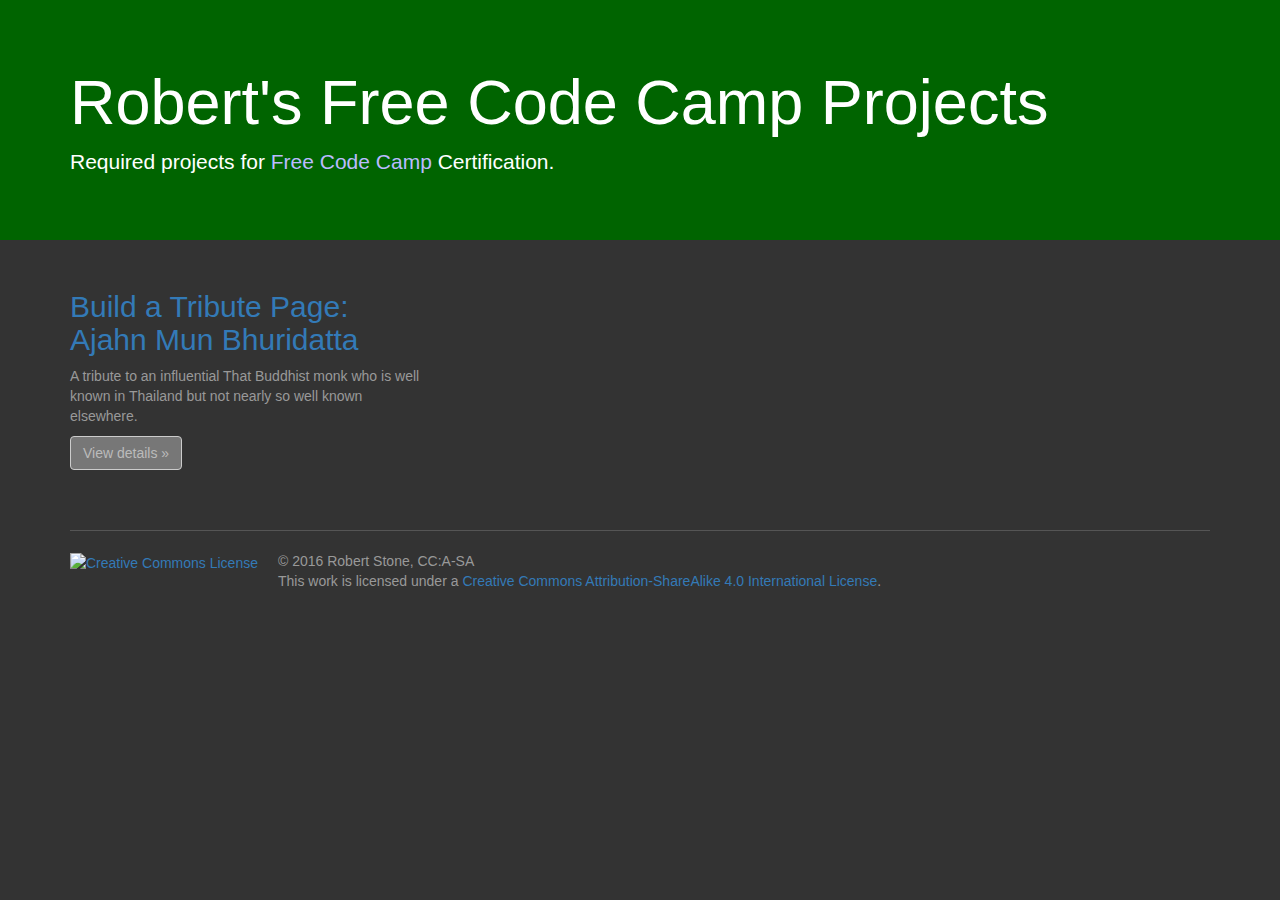
==== index.html @ 2de4c8d0 "Top level page pointing to all projects." ====
<!DOCTYPE html>
<html lang="en">

<head>
  <meta charset="utf-8">
  <meta http-equiv="X-UA-Compatible" content="IE=edge">
  <meta name="viewport" content="width=device-width, initial-scale=1">
  <!-- The above 3 meta tags *must* come first in the head; any other head content must come *after* these tags -->

  <!-- Bootstrap 3 -->
  <link rel="stylesheet" href="https://maxcdn.bootstrapcdn.com/bootstrap/3.3.7/css/bootstrap.min.css" integrity="sha384-BVYiiSIFeK1dGmJRAkycuHAHRg32OmUcww7on3RYdg4Va+PmSTsz/K68vbdEjh4u"
          crossorigin="anonymous">
  <link rel="stylesheet" href="https://maxcdn.bootstrapcdn.com/bootstrap/3.3.7/css/bootstrap-theme.min.css" integrity="sha384-rHyoN1iRsVXV4nD0JutlnGaslCJuC7uwjduW9SVrLvRYooPp2bWYgmgJQIXwl/Sp"
          crossorigin="anonymous">

  <!-- HTML5 shim and Respond.js for IE8 support of HTML5 elements and media queries -->
  <!-- WARNING: Respond.js doesn't work if you view the page via file:// -->
  <!--[if lt IE 9]> <script src="https://oss.maxcdn.com/html5shiv/3.7.3/html5shiv.min.js"></script> <script src="https://oss.maxcdn.com/respond/1.4.2/respond.min.js"></script> <![endif]-->

  <!-- local CSS -->
  <link rel="stylesheet" href="main.css" />

  <title>Robert Stone's Free Code Camp Projects</title>

</head>

<body>

  <!-- Main jumbotron for a primary marketing message or call to action -->
  <div id="top" class="jumbotron">
    <div class="container">
      <h1>Robert's Free Code Camp Projects</h1>
      <p>Required projects for <a href="https://www.freecodecamp.com/">Free Code Camp</a> Certification.</p>
    </div>
  </div>

  <div class="container">
    <!-- Example row of columns -->
    <div class="row">
      <div class="col-md-4">
        <h2><a href="build-a-tribute-page">Build a Tribute Page: Ajahn Mun Bhuridatta</a></h2>
        <p>A tribute to an influential That Buddhist monk who is well known in Thailand but not nearly so well known
          elsewhere.</p>
        <p><a class="btn btn-default" href="build-a-tribute-page" role="button">View details &raquo;</a></p>
      </div>
      <div class="col-md-4">
        <!-- next project -->
      </div>
      <div class="col-md-4">
        <!-- next project -->
      </div>
    </div>

    <footer>
      <hr />
      <div id="cc-logo" class="pull-left">
        <a rel="license" href="http://creativecommons.org/licenses/by-sa/4.0/">
          <img alt="Creative Commons License" style="border-width:0" src="https://i.creativecommons.org/l/by-sa/4.0/88x31.png"/>
        </a>
      </div>
      <div id="cc-text">&copy; 2016 Robert Stone, CC:A-SA
        <br /> This work is licensed under a <a rel="license" href="http://creativecommons.org/licenses/by-sa/4.0/">Creative Commons Attribution-ShareAlike 4.0 International License</a>.
      </div>
    </footer>
  </div>
  <!-- /container -->

  <!-- jQuery (necessary for Bootstrap's JavaScript plugins) -->
  <script src="https://ajax.googleapis.com/ajax/libs/jquery/1.12.4/jquery.min.js"></script>
  <!-- Include all compiled plugins (below), or include individual files as needed -->
  <script src="https://maxcdn.bootstrapcdn.com/bootstrap/3.3.7/js/bootstrap.min.js" integrity="sha384-Tc5IQib027qvyjSMfHjOMaLkfuWVxZxUPnCJA7l2mCWNIpG9mGCD8wGNIcPD7Txa"
          crossorigin="anonymous"></script>
</body>

</html>
---- main.css ----
body {
	background: #333;
	color: #999
}

#top {
	color: #ffffff;
	background: #006400;
}

#top a {
	color: #bbbbff;
}

.btn-default {
	background: #777;
	color: #bbb;
}

footer {
	margin-top: 5rem;;
}

footer hr {
	border-color: #555;
}

#cc-logo {
	margin-right: 2rem;
}
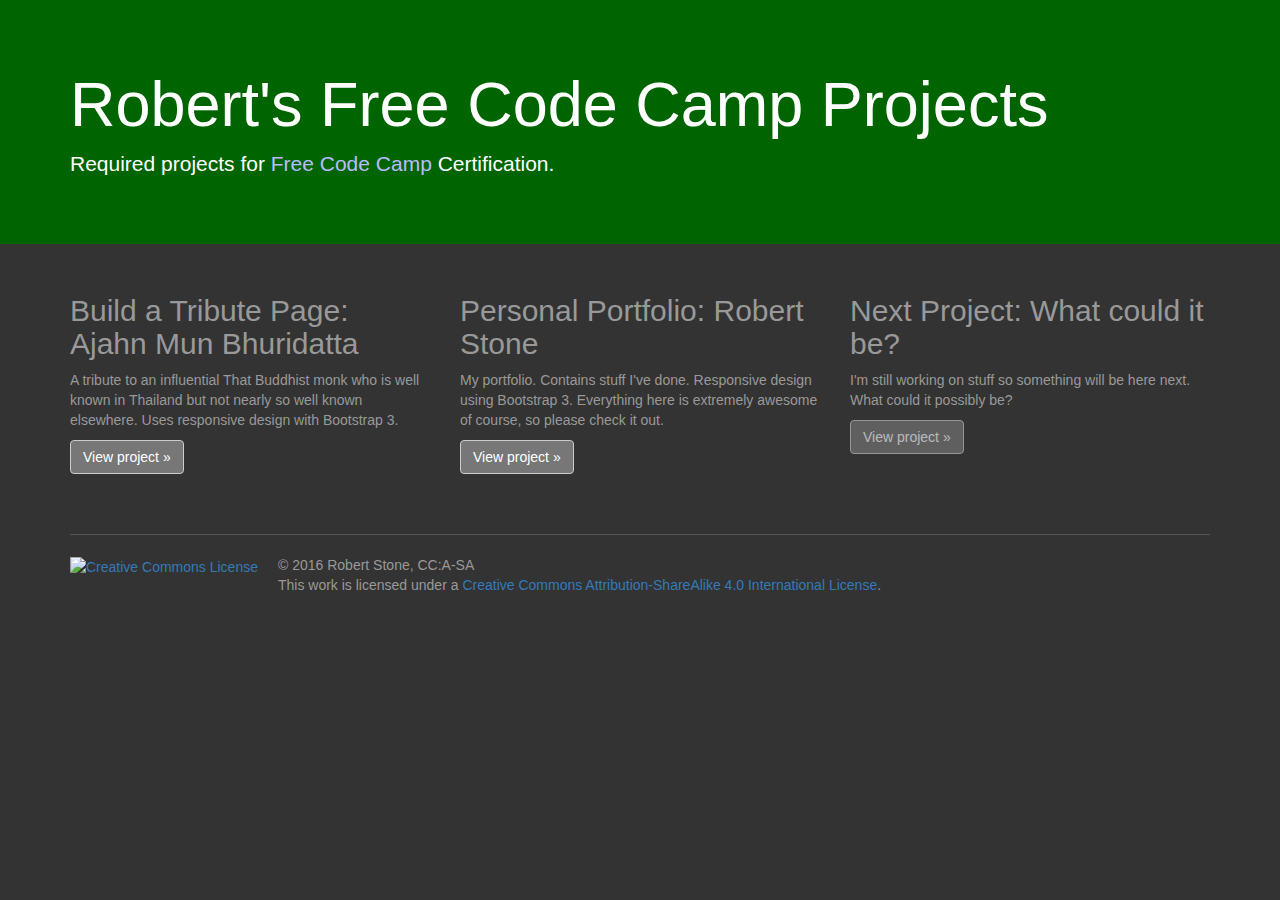
==== commit 12bc8f75: "Fancy up the main index page." ====
--- a/index.html
+++ b/index.html
@@ -26,7 +26,6 @@
 
 <body>
 
-  <!-- Main jumbotron for a primary marketing message or call to action -->
   <div id="top" class="jumbotron">
     <div class="container">
       <h1>Robert's Free Code Camp Projects</h1>
@@ -34,28 +33,37 @@
     </div>
   </div>
 
-  <div class="container">
-    <!-- Example row of columns -->
+  <div id="main" class="container">
     <div class="row">
+
       <div class="col-md-4">
-        <h2><a href="build-a-tribute-page">Build a Tribute Page: Ajahn Mun Bhuridatta</a></h2>
+        <h2>Build a Tribute Page: Ajahn Mun Bhuridatta</h2>
         <p>A tribute to an influential That Buddhist monk who is well known in Thailand but not nearly so well known
-          elsewhere.</p>
-        <p><a class="btn btn-default" href="build-a-tribute-page" role="button">View details &raquo;</a></p>
+          elsewhere. Uses responsive design with Bootstrap 3.</p>
+        <p><a class="btn btn-default" href="build-a-tribute-page" role="button">View project &raquo;</a></p>
       </div>
+
       <div class="col-md-4">
-        <!-- next project -->
+        <h2>Personal Portfolio: Robert Stone</h2>
+        <p>My portfolio. Contains stuff I've done. Responsive design using Bootstrap 3. Everything here is extremely
+          awesome of course, so please check it out.</p>
+        <p><a class="btn btn-default" href="personal-portfolio" role="button">View project &raquo;</a></p>
       </div>
+
       <div class="col-md-4">
-        <!-- next project -->
+        <h2>Next Project: What could it be?</h2>
+        <p>I'm still working on stuff so something will be here next. What could it possibly be?</p>
+        <p><a class="btn btn-default" href="#" role="button" disabled>View project &raquo;</a></p>
       </div>
+
     </div>
 
     <footer>
       <hr />
       <div id="cc-logo" class="pull-left">
         <a rel="license" href="http://creativecommons.org/licenses/by-sa/4.0/">
-          <img alt="Creative Commons License" style="border-width:0" src="https://i.creativecommons.org/l/by-sa/4.0/88x31.png"/>
+          <img alt="Creative Commons License" style="border-width:0" src="https://i.creativecommons.org/l/by-sa/4.0/88x31.png"
+          />
         </a>
       </div>
       <div id="cc-text">&copy; 2016 Robert Stone, CC:A-SA
--- a/main.css
+++ b/main.css
@@ -1,24 +1,42 @@
 body {
 	background: #333;
-	color: #999
+	color: #999;
 }
 
 #top {
 	color: #ffffff;
 	background: #006400;
+	margin: 0 0 2rem 0;
+	padding: 0;
 }
 
 #top a {
 	color: #bbbbff;
 }
 
+@media (min-width: 750px) and (min-height: 600px) {
+	#top {
+		padding: 5rem 0;
+	}
+}
+
+#main {
+}
+
+#main .row>div {
+	margin-top: 1rem;
+	margin-bottom: 3rem;
+}
+
 .btn-default {
 	background: #777;
-	color: #bbb;
+	color: #fff;
+	text-shadow: none;
 }
 
 footer {
-	margin-top: 5rem;;
+	margin-top: 0;
+	padding-top: 0;
 }
 
 footer hr {
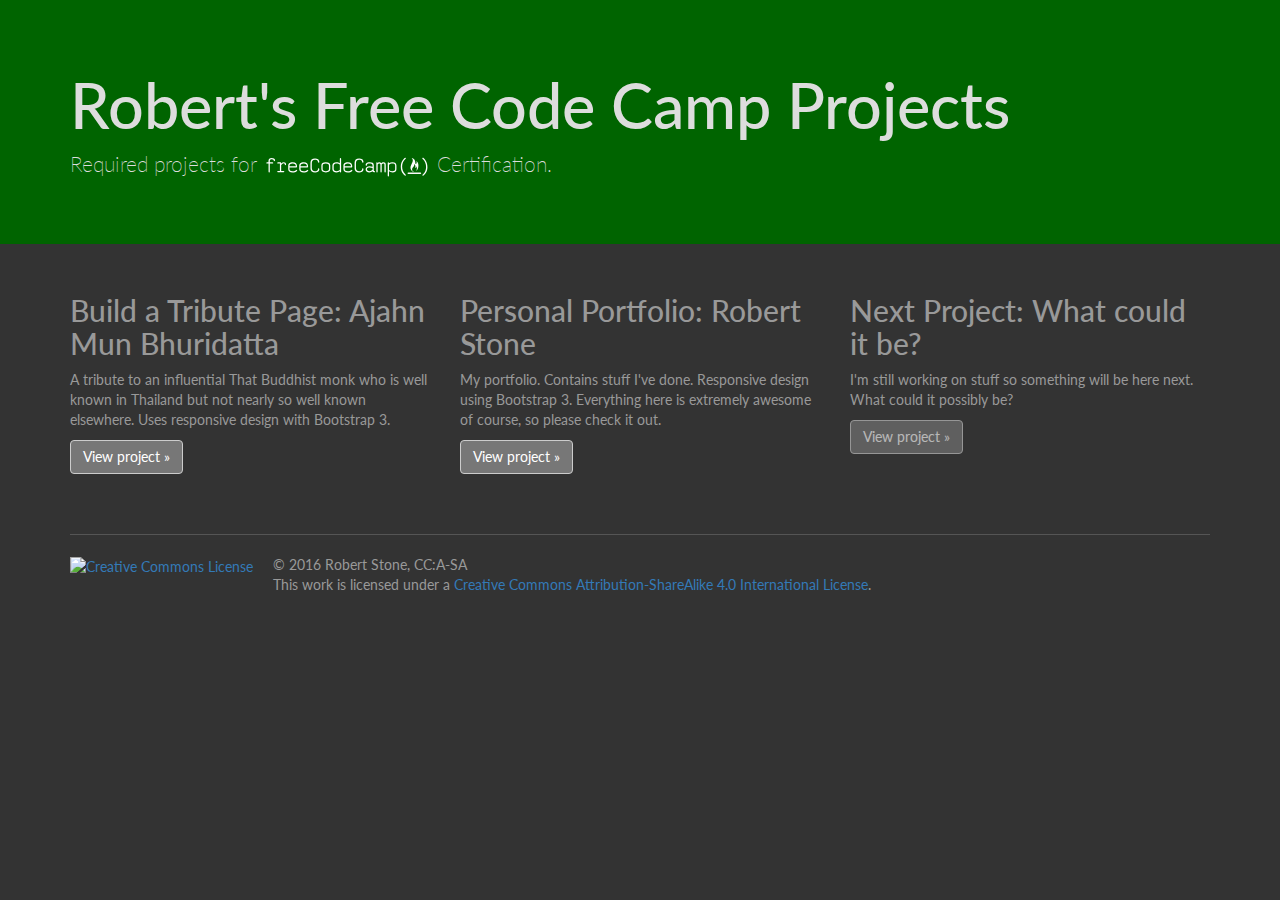
==== commit 91b98711: "use lato font and FCC logo" ====
--- a/index.html
+++ b/index.html
@@ -17,6 +17,9 @@
   <!-- WARNING: Respond.js doesn't work if you view the page via file:// -->
   <!--[if lt IE 9]> <script src="https://oss.maxcdn.com/html5shiv/3.7.3/html5shiv.min.js"></script> <script src="https://oss.maxcdn.com/respond/1.4.2/respond.min.js"></script> <![endif]-->
 
+  <!-- fonts -->
+  <link href="https://fonts.googleapis.com/css?family=Lato:400,700" rel="stylesheet">
+
   <!-- local CSS -->
   <link rel="stylesheet" href="main.css" />
 
@@ -29,7 +32,7 @@
   <div id="top" class="jumbotron">
     <div class="container">
       <h1>Robert's Free Code Camp Projects</h1>
-      <p>Required projects for <a href="https://www.freecodecamp.com/">Free Code Camp</a> Certification.</p>
+      <p>Required projects for <a href="https://www.freecodecamp.com/"><img style="height: 2.5rem; display: inline-block;" alt="Free Code Camp" src="freecodecamp_logo.svg" class="img-responsive"/></a> Certification.</p>
     </div>
   </div>
 
--- a/main.css
+++ b/main.css
@@ -1,17 +1,19 @@
 body {
 	background: #333;
 	color: #999;
+	font-family: 'Lato', sans-serif;
 }
 
 #top {
-	color: #ffffff;
+	color: #ddd;
 	background: #006400;
 	margin: 0 0 2rem 0;
 	padding: 0;
 }
 
 #top a {
-	color: #bbbbff;
+	color: #fff;
+	font-weight: bold;
 }
 
 @media (min-width: 750px) and (min-height: 600px) {
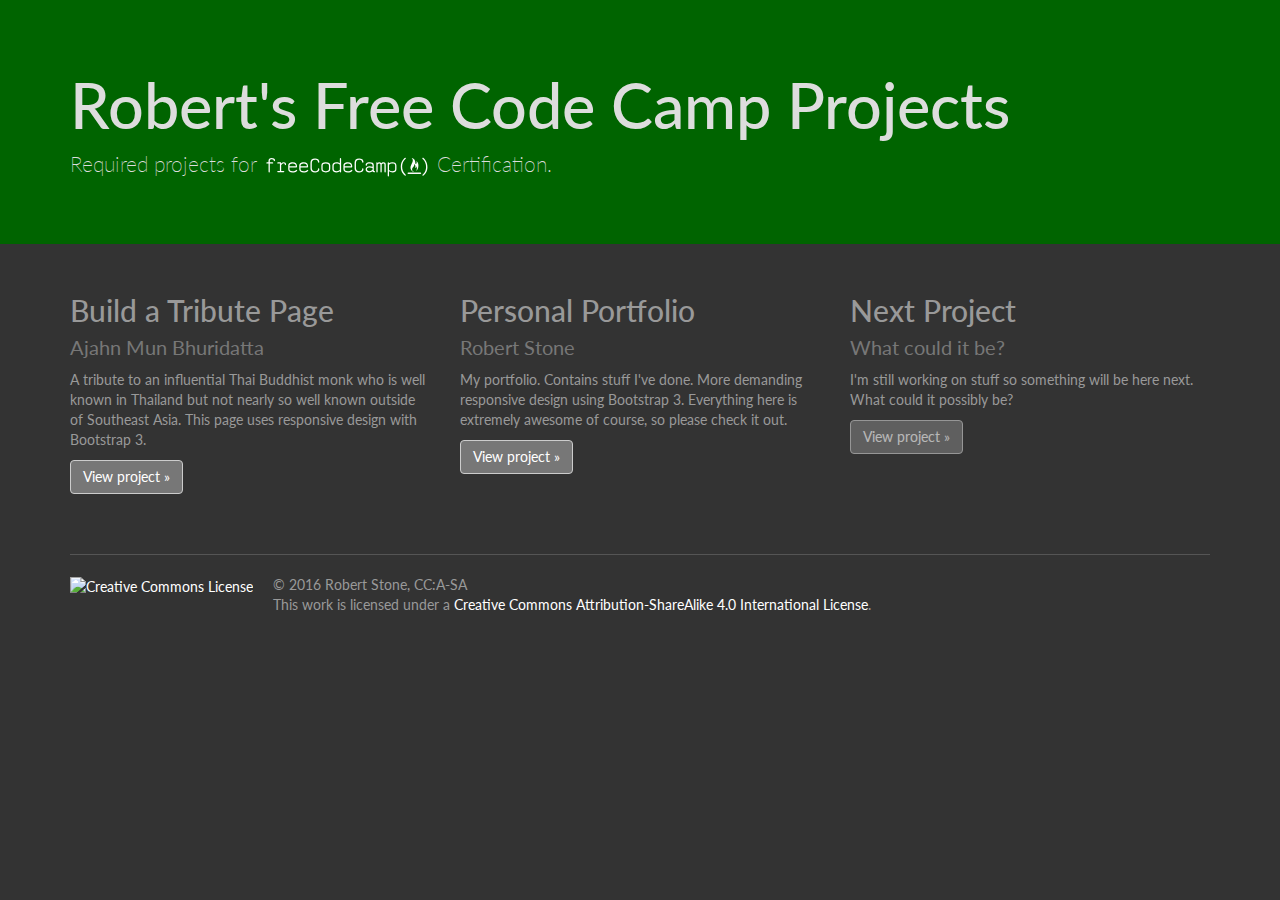
==== commit e1eeb5fd: "Improve style of project cells." ====
--- a/index.html
+++ b/index.html
@@ -32,7 +32,7 @@
   <div id="top" class="jumbotron">
     <div class="container">
       <h1>Robert's Free Code Camp Projects</h1>
-      <p>Required projects for <a href="https://www.freecodecamp.com/"><img style="height: 2.5rem; display: inline-block;" alt="Free Code Camp" src="freecodecamp_logo.svg" class="img-responsive"/></a> Certification.</p>
+      <p>Required projects for <a href="https://www.freecodecamp.com/"><img style="height: 2.5rem; display: inline-block;" alt="Free Code Camp" src="freecodecamp_logo.svg"/></a> Certification.</p>
     </div>
   </div>
 
@@ -40,21 +40,21 @@
     <div class="row">
 
       <div class="col-md-4">
-        <h2>Build a Tribute Page: Ajahn Mun Bhuridatta</h2>
-        <p>A tribute to an influential That Buddhist monk who is well known in Thailand but not nearly so well known
-          elsewhere. Uses responsive design with Bootstrap 3.</p>
+        <h2>Build a Tribute Page<br /><small>Ajahn Mun Bhuridatta</small></h2>
+        <p>A tribute to an influential Thai Buddhist monk who is well known in Thailand but not nearly so well known
+          outside of Southeast Asia. This page uses responsive design with Bootstrap 3.</p>
         <p><a class="btn btn-default" href="build-a-tribute-page" role="button">View project &raquo;</a></p>
       </div>
 
       <div class="col-md-4">
-        <h2>Personal Portfolio: Robert Stone</h2>
-        <p>My portfolio. Contains stuff I've done. Responsive design using Bootstrap 3. Everything here is extremely
+        <h2>Personal Portfolio<br /><small>Robert Stone</small></h2>
+        <p>My portfolio. Contains stuff I've done. More demanding responsive design using Bootstrap 3. Everything here is extremely
           awesome of course, so please check it out.</p>
         <p><a class="btn btn-default" href="personal-portfolio" role="button">View project &raquo;</a></p>
       </div>
 
       <div class="col-md-4">
-        <h2>Next Project: What could it be?</h2>
+        <h2>Next Project<br /><small>What could it be?</small></h2>
         <p>I'm still working on stuff so something will be here next. What could it possibly be?</p>
         <p><a class="btn btn-default" href="#" role="button" disabled>View project &raquo;</a></p>
       </div>
--- a/main.css
+++ b/main.css
@@ -2,6 +2,22 @@
 	background: #333;
 	color: #999;
 	font-family: 'Lato', sans-serif;
+}
+
+a, a:hover, a:visited, a:active {
+	color: #fff;
+}
+
+a:hover {
+	text-decoration: underline;
+}
+
+a:active {
+	background-color: #444;
+}
+
+a:visited {
+	color: #ddd;
 }
 
 #top {
@@ -47,4 +63,5 @@
 
 #cc-logo {
 	margin-right: 2rem;
+	vertical-align: baseline;;
 }
